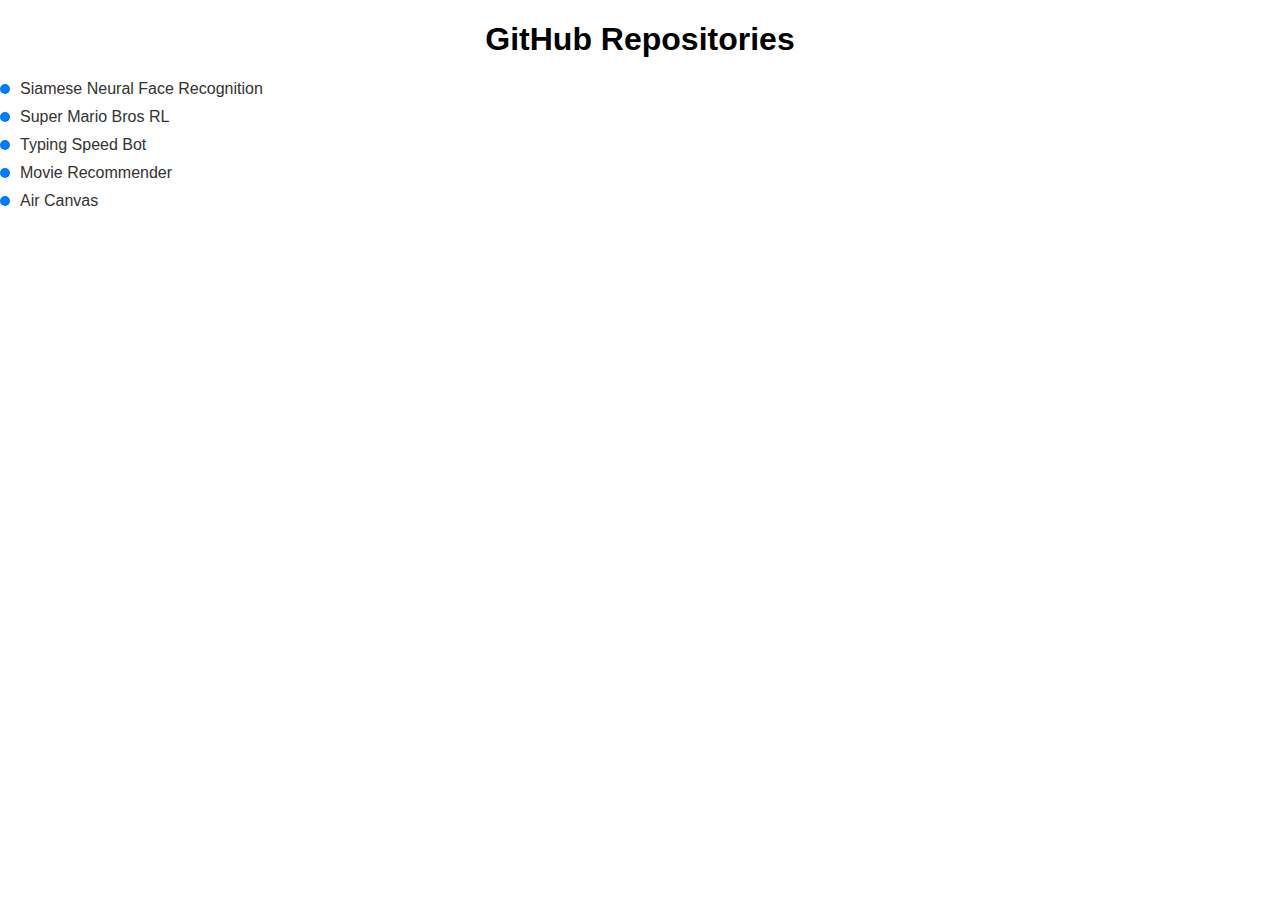
==== index.html @ f759a535 "Update and rename resume.html to index.html" ====
<!DOCTYPE html>
<html lang="en">
<head>
    <meta charset="UTF-8">
    <meta name="viewport" content="width=device-width, initial-scale=1.0">
    <title><Vibhaw-Resume></Vibhaw-Resume></title>
    <link rel="stylesheet" href="styles.css">
</head>
<body>
    <h1>GitHub Repositories</h1>
    <ul>
        <li><a href="https://github.com/rambo1111/Siamese-Neural-Face-Recognition">Siamese Neural Face Recognition</a></li>
        <li><a href="https://github.com/rambo1111/super_mario_bros_RL">Super Mario Bros RL</a></li>
        <li><a href="https://github.com/rambo1111/Typing-speed-Bot">Typing Speed Bot</a></li>
        <li><a href="https://github.com/rambo1111/movie-recommender">Movie Recommender</a></li>
        <li><a href="https://github.com/rambo1111/air_canvas">Air Canvas</a></li>
    </ul>
</body>
</html>
---- styles.css ----
body {
    font-family: Arial, sans-serif;
    margin: 0;
    padding: 0;
}

h1 {
    text-align: center;
}

ul {
    list-style-type: none;
    padding: 0;
}

li {
    margin-bottom: 10px;
    position: relative;
}

a {
    text-decoration: none;
    color: #333;
    transition: color 0.3s ease;
    display: block;
    padding-left: 20px;
}

a::before {
    content: "";
    position: absolute;
    left: 0;
    top: 50%;
    transform: translateY(-50%);
    width: 10px;
    height: 10px;
    background-color: #007bff;
    border-radius: 50%;
}

a:hover {
    color: #007bff;
}

a:hover::before {
    background-color: #333;
}

@media screen and (max-width: 600px) {
    a {
        padding-left: 15px;
    }

    a::before {
        width: 8px;
        height: 8px;
    }
}
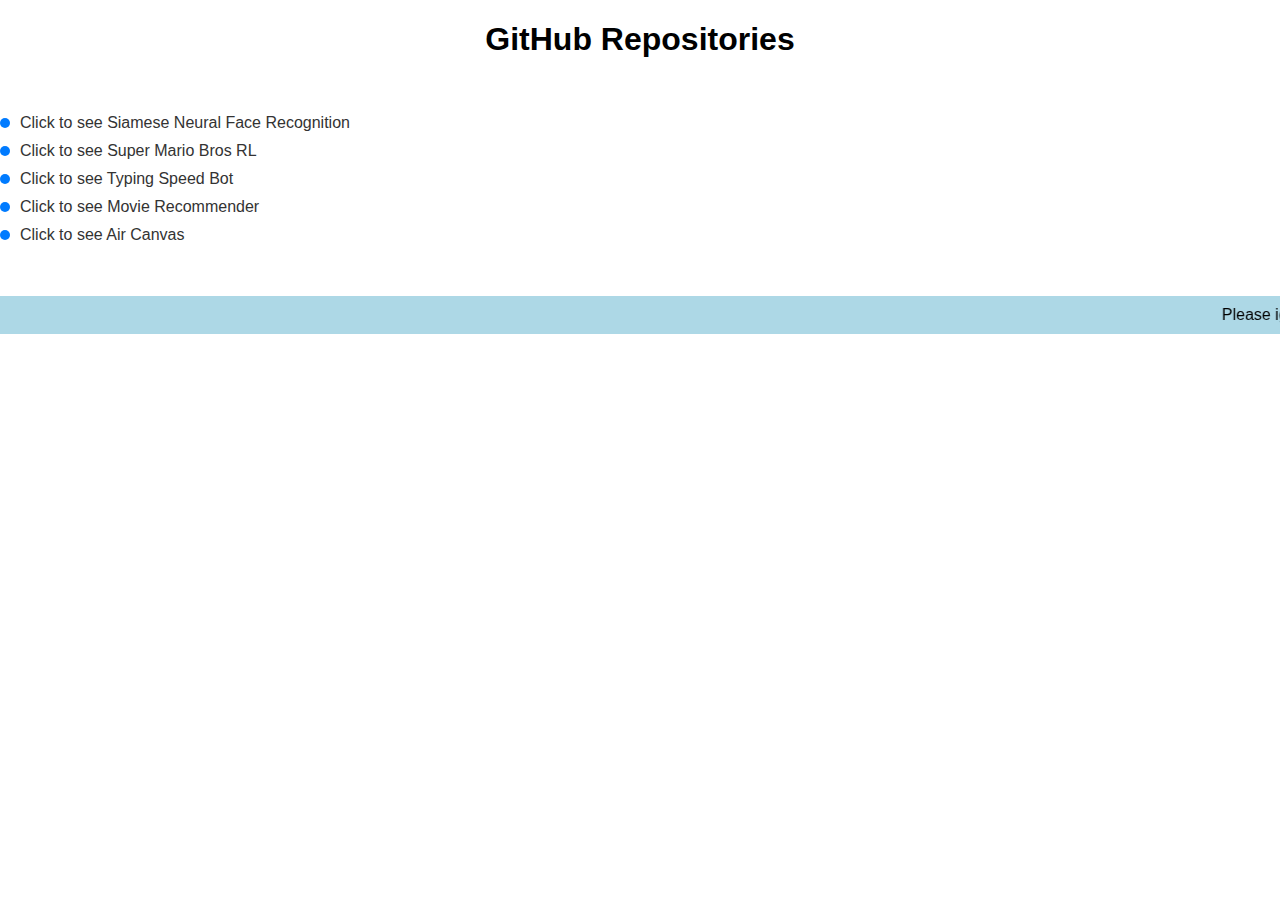
==== commit d87a2b05: "Add files via upload" ====
--- a/index.html
+++ b/index.html
@@ -1,19 +1,26 @@
-<!DOCTYPE html>
-<html lang="en">
-<head>
-    <meta charset="UTF-8">
-    <meta name="viewport" content="width=device-width, initial-scale=1.0">
-    <title><Vibhaw-Resume></Vibhaw-Resume></title>
-    <link rel="stylesheet" href="styles.css">
-</head>
-<body>
-    <h1>GitHub Repositories</h1>
-    <ul>
-        <li><a href="https://github.com/rambo1111/Siamese-Neural-Face-Recognition">Siamese Neural Face Recognition</a></li>
-        <li><a href="https://github.com/rambo1111/super_mario_bros_RL">Super Mario Bros RL</a></li>
-        <li><a href="https://github.com/rambo1111/Typing-speed-Bot">Typing Speed Bot</a></li>
-        <li><a href="https://github.com/rambo1111/movie-recommender">Movie Recommender</a></li>
-        <li><a href="https://github.com/rambo1111/air_canvas">Air Canvas</a></li>
-    </ul>
-</body>
-</html>
+<!DOCTYPE html>
+<html lang="en">
+<head>
+    <meta charset="UTF-8">
+    <meta name="viewport" content="width=device-width, initial-scale=1.0">
+    <title>Vibhaw-Resume</title>
+    <link rel="stylesheet" href="styles.css">
+</head>
+<body>
+    <h1>GitHub Repositories</h1>
+    <br>
+    <ul>
+        <li><a href="https://github.com/rambo1111/Siamese-Neural-Face-Recognition">Click to see Siamese Neural Face Recognition</a></li>
+        <li><a href="https://github.com/rambo1111/super_mario_bros_RL">Click to see Super Mario Bros RL</a></li>
+        <li><a href="https://github.com/rambo1111/Typing-speed-Bot">Click to see Typing Speed Bot</a></li>
+        <li><a href="https://github.com/rambo1111/movie-recommender">Click to see Movie Recommender</a></li>
+        <li><a href="https://github.com/rambo1111/air_canvas">Click to see Air Canvas</a></li>
+    </ul>
+
+    <br>
+    <br>
+
+<marquee>Please ignore the frontend part</marquee>
+
+</body>
+</html>--- a/styles.css
+++ b/styles.css
@@ -56,3 +56,18 @@
         height: 8px;
     }
 }
+
+marquee {
+    background-color: lightblue; /* Add background color */
+    padding: 10px; /* Add some padding for better appearance */
+    animation: bounce 2s infinite; /* Apply bouncing animation */
+}
+
+@keyframes bounce {
+    0%, 100% {
+        transform: translateY(0); /* Initial and final position */
+    }
+    50% {
+        transform: translateY(-10px); /* Bounce up */
+    }
+}
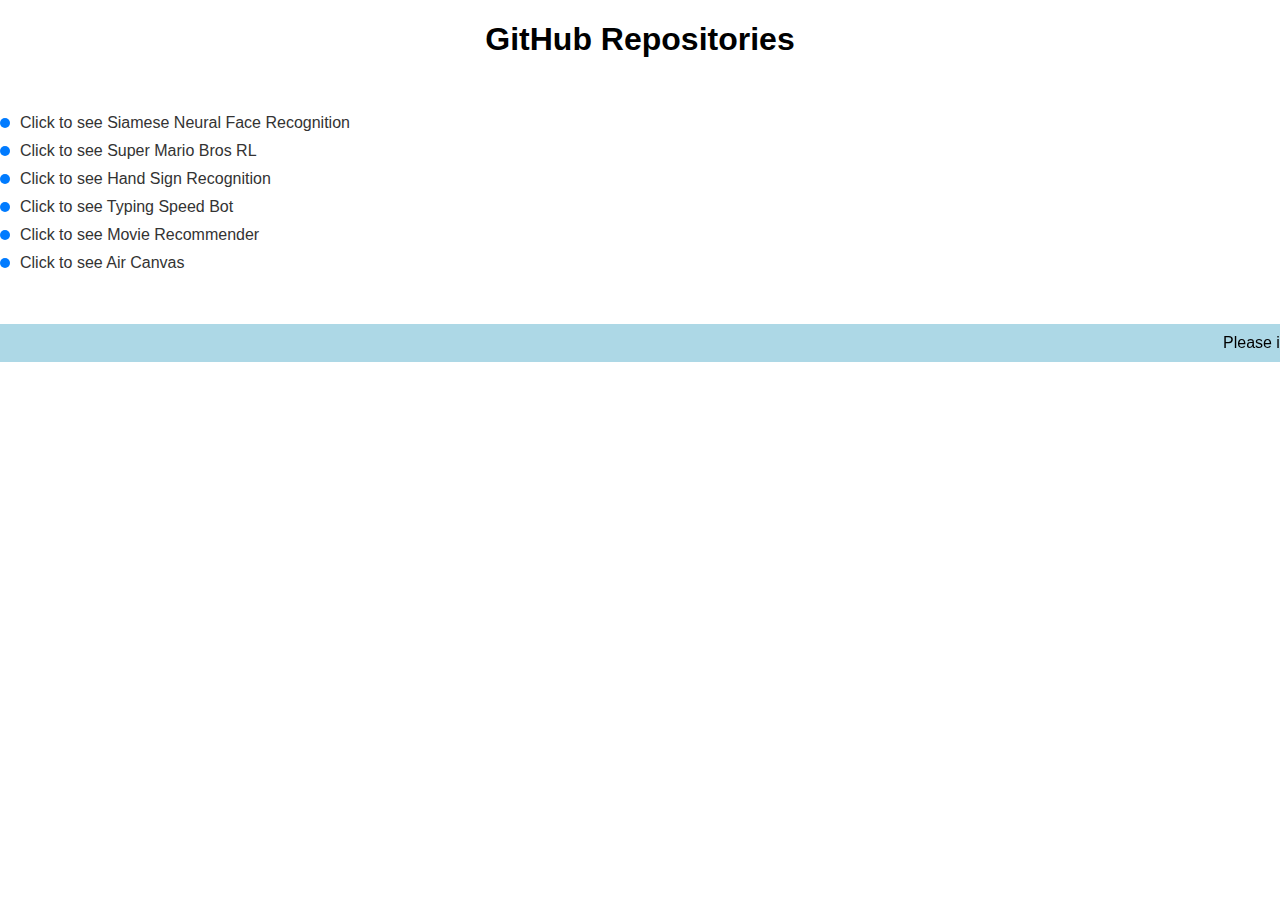
==== commit ad6fdd74: "Update index.html" ====
--- a/index.html
+++ b/index.html
@@ -12,6 +12,7 @@
     <ul>
         <li><a href="https://github.com/rambo1111/Siamese-Neural-Face-Recognition">Click to see Siamese Neural Face Recognition</a></li>
         <li><a href="https://github.com/rambo1111/super_mario_bros_RL">Click to see Super Mario Bros RL</a></li>
+        <li><a href="https://github.com/rambo1111/hand_gesture_recognition">Click to see Hand Sign Recognition</a></li>
         <li><a href="https://github.com/rambo1111/Typing-speed-Bot">Click to see Typing Speed Bot</a></li>
         <li><a href="https://github.com/rambo1111/movie-recommender">Click to see Movie Recommender</a></li>
         <li><a href="https://github.com/rambo1111/air_canvas">Click to see Air Canvas</a></li>
@@ -23,4 +24,4 @@
 <marquee>Please ignore the frontend part</marquee>
 
 </body>
-</html>+</html>
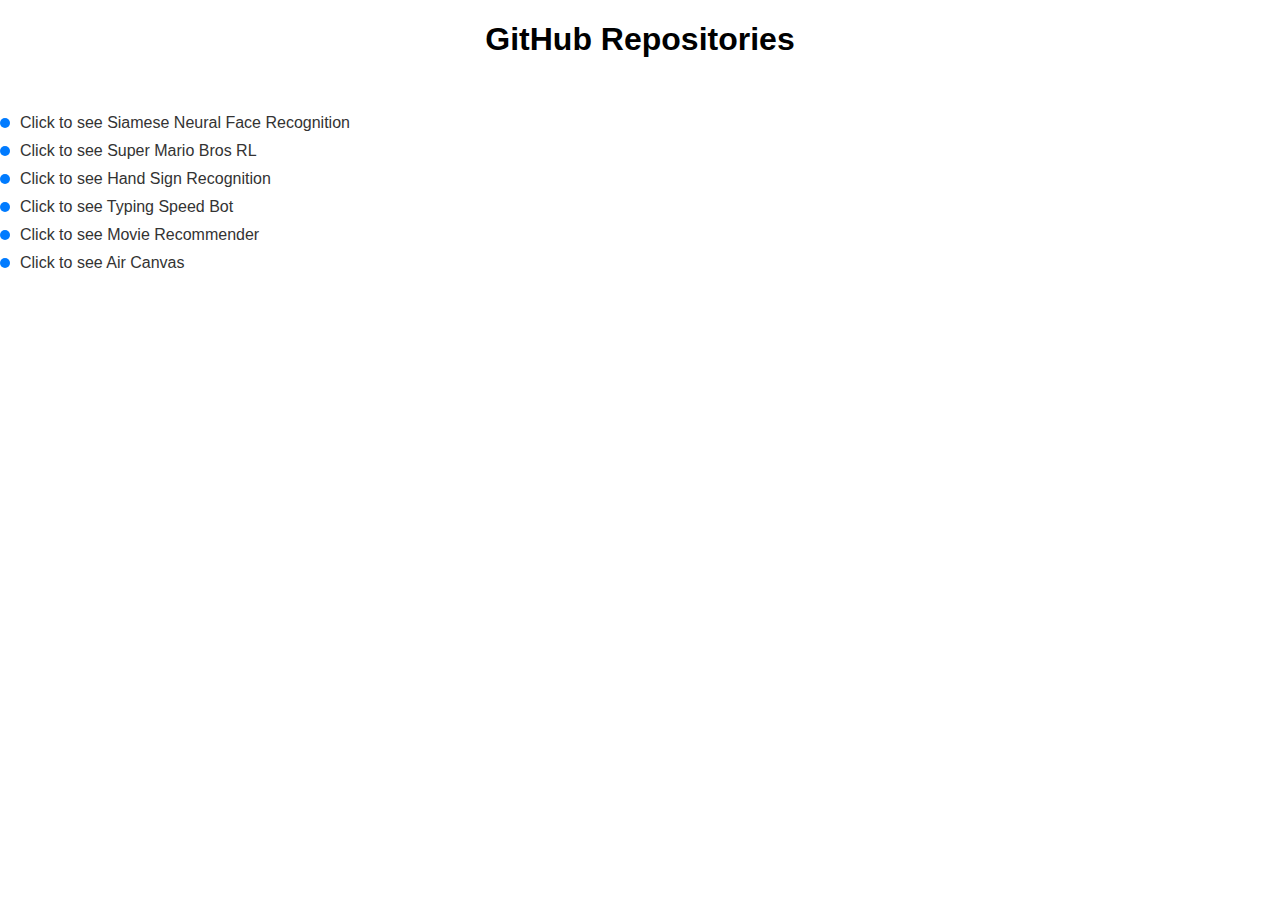
==== commit 39737c60: "Update index.html" ====
--- a/index.html
+++ b/index.html
@@ -21,7 +21,7 @@
     <br>
     <br>
 
-<marquee>Please ignore the frontend part</marquee>
+<!-- <marquee>Please ignore the frontend part</marquee> -->
 
 </body>
 </html>
